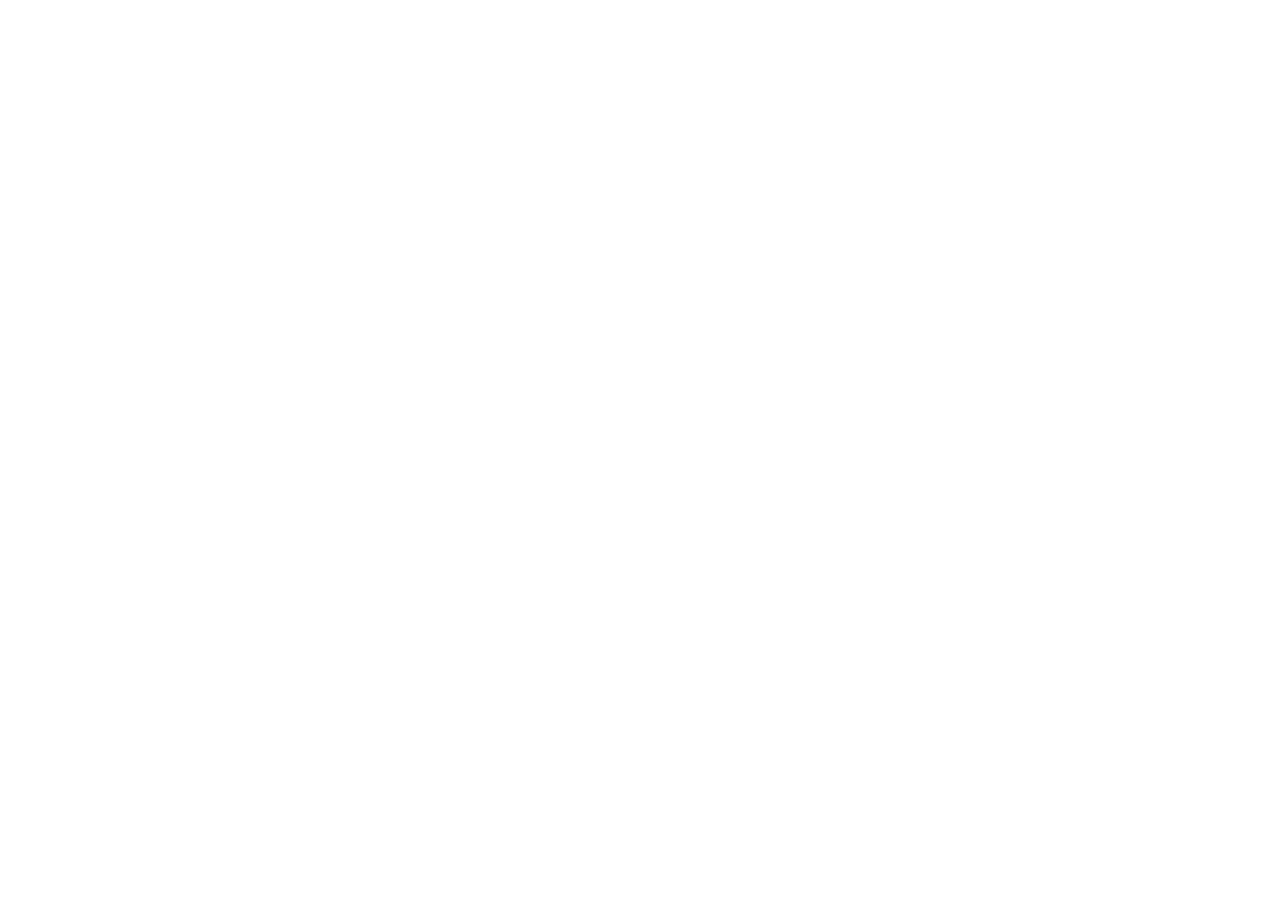
==== index.html @ 8cbe41d2 "Project init" ====
<!doctype html>
<html lang="en" ng-app="saabApp">
<head>
    <meta charset="utf-8">
    <title>Saab Cabrio Warszawa</title>
    <link rel="stylesheet" href="components/bootstrap/dist/css/bootstrap.css">
    <link rel="stylesheet" href="css/default.css">
    <script src="components/jquery/dist/jquery-1.12.3.js"></script>
    <script src="components/angular/angular.js"></script>
    <script src="components/angular-route/angular-route.js"></script>
    <script src="components/angular-sanitize/angular-sanitize.js"></script>
    <script src="js/app.js"></script>
    <script src="js/controllers.js"></script>
    <script src="js/filters.js"></script>
    <script src="js/services.js"></script>
</head>
<body>
</body>
</html>
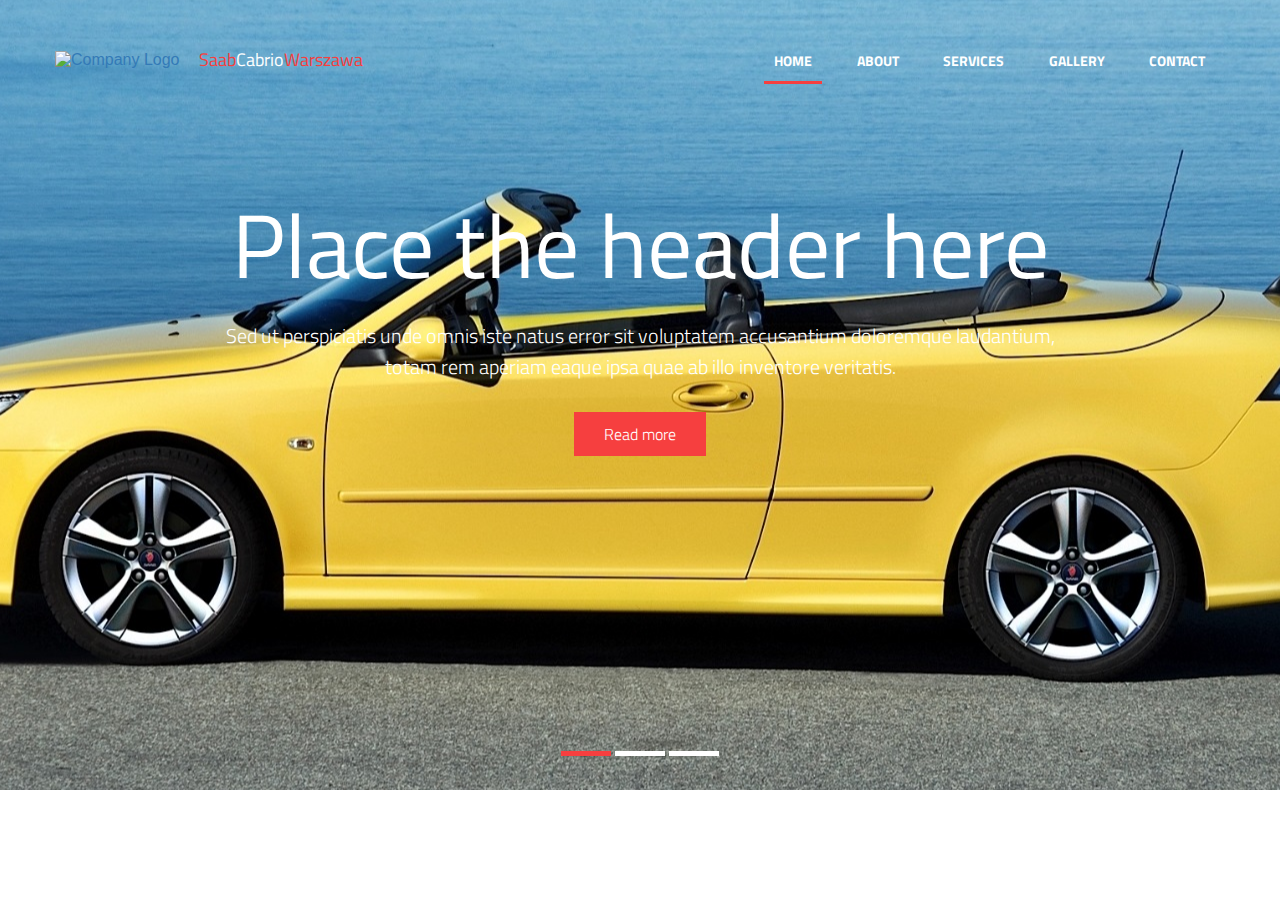
==== commit 7da5703a: "Home page" ====
--- a/index.html
+++ b/index.html
@@ -3,17 +3,45 @@
 <head>
     <meta charset="utf-8">
     <title>Saab Cabrio Warszawa</title>
+    <link href="fonts/font-awesome/font-awesome.min.css" rel="stylesheet" type="text/css">
+    <link href="http://fonts.googleapis.com/css?family=Titillium+Web:300,400,700|" rel="stylesheet" type="text/css">
     <link rel="stylesheet" href="components/bootstrap/dist/css/bootstrap.css">
+    <link rel="stylesheet" href="css/template.css">
     <link rel="stylesheet" href="css/default.css">
     <script src="components/jquery/dist/jquery-1.12.3.js"></script>
     <script src="components/angular/angular.js"></script>
     <script src="components/angular-route/angular-route.js"></script>
     <script src="components/angular-sanitize/angular-sanitize.js"></script>
+    <script src="components/plugins.js"></script>
     <script src="js/app.js"></script>
     <script src="js/controllers.js"></script>
     <script src="js/filters.js"></script>
     <script src="js/services.js"></script>
 </head>
-<body>
+<body class="header-collapse" ng-app="saabApp">
+<div id="site-content">
+    <header class="site-header">
+        <div class="container">
+            <a id="branding" href="index.html">
+                <img src="images/logo.png" alt="Company Logo" class="logo">
+                <h1 class="site-title">Saab<span>Cabrio</span>Warszawa</h1>
+            </a>
+            <nav class="main-navigation">
+                <button type="button" class="menu-toggle"><i class="fa fa-bars"></i></button>
+                <ul class="menu">
+                    <li class="menu-item current-menu-item"><a href="index.html">Home</a></li>
+                    <li class="menu-item"><a href="about.html">About</a></li>
+                    <li class="menu-item"><a href="services.html">Services</a></li>
+                    <li class="menu-item"><a href="gallery.html">Gallery</a></li>
+                    <li class="menu-item"><a href="contact.html">Contact</a></li>
+                </ul>
+            </nav>
+            <nav class="mobile-navigation"></nav>
+        </div>
+    </header>
+    <main ng-view class="main-content">
+
+    </main>
+</div>
 </body>
 </html>--- a/css/template.css
+++ b/css/template.css
@@ -0,0 +1,1997 @@
+/*!
+ * Project_Name: Themezy Car Workshop
+ * Author: Themezy
+ * Email: info@themezy.com
+ * URL: http://themezy.com
+ */
+article,
+aside,
+details,
+figcaption,
+figure,
+footer,
+header,
+hgroup,
+nav,
+section,
+summary {
+  display: block; }
+
+audio,
+canvas,
+video {
+  display: inline-block; }
+
+audio:not([controls]) {
+  display: none;
+  height: 0; }
+
+[hidden], template {
+  display: none; }
+
+html {
+  background: #fff;
+  color: #000;
+  -webkit-text-size-adjust: 100%;
+  -ms-text-size-adjust: 100%; }
+
+html,
+button,
+input,
+select,
+textarea {
+  font-family: sans-serif; }
+
+body {
+  margin: 0; }
+
+a {
+  background: transparent; }
+  a:focus {
+    outline: thin dotted; }
+  a:hover, a:active {
+    outline: 0;
+    text-decoration: none; }
+
+h1 {
+  font-size: 2em;
+  margin: 0.67em 0; }
+
+h2 {
+  font-size: 1.5em;
+  margin: 0.83em 0; }
+
+h3 {
+  font-size: 1.17em;
+  margin: 1em 0; }
+
+h4 {
+  font-size: 1em;
+  margin: 1.33em 0; }
+
+h5 {
+  font-size: 0.83em;
+  margin: 1.67em 0; }
+
+h6 {
+  font-size: 0.75em;
+  margin: 2.33em 0; }
+
+abbr[title] {
+  border-bottom: 1px dotted; }
+
+b,
+strong {
+  font-weight: bold; }
+
+dfn {
+  font-style: italic; }
+
+mark {
+  background: #ff0;
+  color: #000; }
+
+code,
+kbd,
+pre,
+samp {
+  font-family: monospace, serif;
+  font-size: 1em; }
+
+pre {
+  white-space: pre;
+  white-space: pre-wrap;
+  word-wrap: break-word; }
+
+q {
+  quotes: "\201C" "\201D" "\2018" "\2019"; }
+
+q:before,
+q:after {
+  content: '';
+  content: none; }
+
+small {
+  font-size: 80%; }
+
+sub,
+sup {
+  font-size: 75%;
+  line-height: 0;
+  position: relative;
+  vertical-align: baseline; }
+
+sup {
+  top: -0.5em; }
+
+sub {
+  bottom: -0.25em; }
+
+img {
+  border: 0; }
+
+svg:not(:root) {
+  overflow: hidden; }
+
+figure {
+  margin: 0; }
+
+fieldset {
+  border: 1px solid #c0c0c0;
+  margin: 0 2px;
+  padding: 0.35em 0.625em 0.75em; }
+
+legend {
+  border: 0;
+  padding: 0;
+  white-space: normal; }
+
+button,
+input,
+select,
+textarea {
+  font-family: inherit;
+  font-size: 100%;
+  margin: 0;
+  vertical-align: baseline; }
+
+button,
+input {
+  line-height: normal; }
+
+button,
+select {
+  text-transform: none; }
+
+button,
+html input[type="button"],
+input[type="reset"],
+input[type="submit"] {
+  -webkit-appearance: button;
+  cursor: pointer; }
+
+button[disabled],
+input[disabled] {
+  cursor: default; }
+
+input[type="checkbox"],
+input[type="radio"] {
+  box-sizing: border-box;
+  padding: 0; }
+
+input[type="search"] {
+  -webkit-appearance: textfield;
+  -moz-box-sizing: content-box;
+  -webkit-box-sizing: content-box;
+  box-sizing: content-box; }
+
+input[type="search"]::-webkit-search-cancel-button,
+input[type="search"]::-webkit-search-decoration {
+  -webkit-appearance: none; }
+
+button::-moz-focus-inner, input::-moz-focus-inner {
+  border: 0;
+  padding: 0; }
+
+textarea {
+  overflow: auto;
+  vertical-align: top; }
+
+table {
+  border-collapse: collapse;
+  border-spacing: 0; }
+
+*, *:before, *:after {
+  box-sizing: border-box; }
+
+/*
+ * Global Styles
+ */
+body {
+  font-family: Arial, sans-serif;
+  font-size: 16px;
+  font-weight: 300;
+  line-height: normal;
+  color: #929292; }
+  @media screen and (max-width: 990px) {
+    body {
+      font-size: 90%; } }
+  @media screen and (max-width: 768px) {
+    body {
+      font-size: 80%; } }
+
+h1, h2, h3, h4, h5, h6 {
+  font-family: "Titillium Web", "Open Sans", sans-serif;
+  color: #383737;
+  margin-top: 0; }
+
+a {
+  text-decoration: none; }
+
+address {
+  font-style: normal; }
+
+p {
+  margin-top: 0; }
+
+.text-center {
+  text-align: center; }
+
+form input:not([type="submit"]), form select, form textarea {
+  border: 2px solid #e1e1e1;
+  padding: 10px 10px 10px 40px;
+  background-position: -5px 12px;
+  background-repeat: no-repeat;
+  display: block;
+  font-family: "Titillium Web", "Open Sans", sans-serif;
+  margin-bottom: 10px;
+  width: 100%;
+  outline: none;
+  transition: .3s ease; }
+  form input:not([type="submit"]):hover, form input:not([type="submit"]):focus, form select:hover, form select:focus, form textarea:hover, form textarea:focus {
+    border-color: #f63f3f; }
+form input[type="submit"] {
+  padding: 10px 20px;
+  background: #f63f3f;
+  color: white;
+  font-family: "Titillium Web", "Open Sans", sans-serif;
+  border: none;
+  outline: none; }
+  form input[type="submit"]:hover, form input[type="submit"]:active, form input[type="submit"]:focus {
+    background-color: #f87070; }
+
+/*
+ * Reusable Components Style
+ */
+/* button */
+.button {
+  display: inline-block;
+  padding: 10px 30px;
+  background-color: #f63f3f;
+  color: white;
+  font-family: "Titillium Web", "Open Sans", sans-serif;
+  transition: .3s ease; }
+  .button.invert {
+    background-color: white;
+    color: #f63f3f;
+    font-weight: 700; }
+    .button.invert:hover {
+      background-color: rgba(255, 255, 255, 0.8); }
+  .button:hover {
+    background-color: #f86666; }
+
+/* fullwidth-block */
+.fullwidth-block {
+  padding: 30px 0 50px;
+  overflow: hidden; }
+
+/* section title */
+.section-title {
+  font-size: 60px;
+  font-size: 3.75em;
+  padding-bottom: 45px;
+  position: relative;
+  text-align: center;
+  font-weight: 400;
+  margin: 30px 0 50px;
+  color: #383737; }
+  .dark-bg .section-title {
+    color: white; }
+  .section-title:after {
+    content: " ";
+    width: 50px;
+    height: 5px;
+    background-color: rgba(255, 255, 255, 0.5);
+    position: absolute;
+    left: 0;
+    right: 0;
+    bottom: 0;
+    margin: auto; }
+
+/* section description */
+.section-desc {
+  text-align: center;
+  margin-top: 0;
+  margin-bottom: 50px; }
+
+/* Counter */
+.counter {
+  margin-bottom: 30px;
+  border-right: 1px solid #dadada;
+  text-align: center; }
+  @media screen and (max-width: 640px) {
+    .counter {
+      border-right: none; } }
+  .counter.last {
+    border-right: none; }
+  .counter .counter-icon {
+    margin-bottom: 20px; }
+  .counter .counter-num {
+    font-size: 72px;
+    font-size: 4.5em;
+    margin-bottom: 0;
+    color: #f63f3f;
+    line-height: 70px; }
+  .counter .counter-label {
+    font-size: 18px;
+    font-size: 1.125em;
+    font-family: "Titillium Web", "Open Sans", sans-serif; }
+
+/* Team */
+.team {
+  text-align: center;
+  margin-bottom: 30px; }
+  .team .team-image {
+    overflow: hidden;
+    border-radius: 50%;
+    margin-bottom: 20px;
+    width: 250px;
+    height: 250px;
+    display: inline-block; }
+    .team .team-image img {
+      display: block; }
+  .team .team-name {
+    font-size: 21px;
+    font-size: 1.3125em;
+    color: white;
+    text-transform: uppercase;
+    margin-bottom: 0; }
+  .team .team-desc {
+    font-size: 16px;
+    font-size: 1em; }
+  .team .team-social {
+    margin-top: 20px; }
+    .team .team-social a {
+      width: 35px;
+      height: 35px;
+      border-radius: 50%;
+      display: inline-block;
+      background-color: #f63f3f;
+      color: white;
+      text-align: center;
+      line-height: 2.3;
+      transition: .3s ease; }
+      .team .team-social a:hover {
+        background-color: #f87070; }
+  .team.image-left {
+    padding-left: 370px;
+    position: relative;
+    min-height: 250px;
+    text-align: left;
+    margin: 50px 0 100px;
+    box-sizing: padding-box; }
+    @media screen and (max-width: 990px) {
+      .team.image-left {
+        padding-left: 300px; } }
+    @media screen and (max-width: 640px) {
+      .team.image-left {
+        padding-left: 0;
+        text-align: center; } }
+    .team.image-left .team-image {
+      width: 260px;
+      height: 260px;
+      border: 10px solid #dedede;
+      position: absolute;
+      left: 0;
+      top: 0; }
+      @media screen and (max-width: 640px) {
+        .team.image-left .team-image {
+          position: relative;
+          margin: 0 auto 30px; } }
+      .team.image-left .team-image img {
+        width: 100%;
+        max-width: 100%; }
+    .team.image-left .team-name {
+      text-transform: uppercase;
+      color: #f63f3f;
+      font-size: 24px;
+      font-size: 1.5em; }
+    .team.image-left .team-desc {
+      display: block;
+      margin-bottom: 20px; }
+    .team.image-left .team-social a {
+      width: 45px;
+      height: 45px;
+      line-height: 2.4;
+      font-size: 20px;
+      font-size: 1.25em; }
+
+/* feature */
+.feature-grid {
+  *zoom: 1; }
+  .feature-grid:after {
+    content: " ";
+    clear: both;
+    display: block;
+    overflow: hidden;
+    height: 0; }
+
+.feature {
+  margin-bottom: 30px;
+  padding-left: 100px;
+  position: relative; }
+  .feature .feature-icon {
+    position: absolute;
+    top: 0;
+    left: 0;
+    width: 70px;
+    height: 70px;
+    border-radius: 50%;
+    background-color: #f63f3f;
+    text-align: center;
+    line-height: 5.8; }
+    .feature .feature-icon img {
+      display: inline-block; }
+  .feature .feature-title {
+    font-size: 18px;
+    font-size: 1.125em;
+    color: #f63f3f; }
+  .feature-grid .feature {
+    background: #1b1b1b;
+    margin-bottom: 0;
+    padding: 50px 30px !important;
+    text-align: center; }
+    .feature-grid .feature:nth-child(even) {
+      background-color: #242424; }
+    .feature-grid .feature .feature-image {
+      margin-bottom: 20px; }
+    .feature-grid .feature .feature-title {
+      font-size: 36px;
+      font-size: 2.25em;
+      margin-bottom: 10px;
+      color: white;
+      text-transform: uppercase;
+      white-space: nowrap;
+      display: inline-block;
+      width: 100%;
+      overflow: hidden;
+      text-overflow: ellipsis; }
+    .feature-grid .feature p {
+      margin-bottom: 0; }
+
+/* news */
+.news {
+  list-style: none;
+  padding-left: 0;
+  margin: 0 0 50px; }
+  .news li {
+    position: relative;
+    padding-left: 100px;
+    min-height: 100px;
+    margin-bottom: 10px; }
+    .news li .entry-date {
+      position: absolute;
+      display: block;
+      left: 0;
+      top: 0;
+      width: 100px;
+      height: 100%;
+      background-color: white;
+      text-align: center;
+      padding-top: 10px; }
+      .news li .entry-date .date {
+        color: #f63f3f;
+        font-size: 48px;
+        font-size: 3em;
+        font-weight: 700;
+        display: block; }
+      .news li .entry-date .month {
+        font-family: "Titillium Web", "Open Sans", sans-serif;
+        text-transform: uppercase;
+        font-weight: 700; }
+    .news li .entry-summary {
+      padding: 20px 30px;
+      color: white;
+      background-color: #d13939;
+      min-height: 100px;
+      font-size: 18px;
+      font-size: 1.125em;
+      line-height: 1.5; }
+
+/* Gallery item */
+.gallery-item {
+  margin-bottom: 30px; }
+  .gallery-item .featured-image {
+    position: relative;
+    margin-bottom: 0; }
+    .gallery-item .featured-image img {
+      display: block;
+      width: 100%;
+      max-width: 100%; }
+    .gallery-item .featured-image figcaption {
+      position: absolute;
+      width: 100%;
+      bottom: 0;
+      padding: 10px 20px;
+      color: white;
+      font-family: "Titillium Web", "Open Sans", sans-serif;
+      background-color: #1b1b1b;
+      border-bottom: 3px solid #f63f3f; }
+
+/* Filterable nav */
+.filterable-nav {
+  display: inline-block;
+  margin: 0 auto;
+  padding: 0 80px;
+  border: 2px solid #dfdfdf;
+  margin-bottom: 50px; }
+  .filterable-nav .mobile-filter {
+    display: none; }
+  .filterable-nav a {
+    padding: 20px 10px;
+    display: inline-block;
+    margin-bottom: -2px;
+    color: #dfdfdf;
+    text-transform: uppercase;
+    font-family: "Titillium Web", "Open Sans", sans-serif;
+    border-bottom: 1px solid transparent;
+    transition: .3s ease; }
+    .filterable-nav a.current, .filterable-nav a:hover {
+      border-bottom: 2px solid #f63f3f;
+      color: #f63f3f; }
+
+/* Filterable items */
+.filterable-items .filterable-item {
+  transition-property: transform, opacity;
+  transition-duration: .3s; }
+
+.filterable-items {
+  margin: 0 -15px; }
+
+.filterable-item {
+  padding: 0 15px;
+  width: 33.3333%;
+  float: left; }
+  @media screen and (max-width: 768px) {
+    .filterable-item {
+      width: 50%; } }
+  @media screen and (max-width: 480px) {
+    .filterable-item {
+      width: 100%; } }
+
+/**** disabling Isotope CSS3 transitions ****/
+/* line 435, ../sass/template/_components.scss */
+.filterable-items.no-transition,
+.filterable-items.no-transition .filterable-item,
+.filterable-items .filterable-item.no-transition {
+  -webkit-transition-duration: 0s;
+  -moz-transition-duration: 0s;
+  -ms-transition-duration: 0s;
+  -o-transition-duration: 0s;
+  transition-duration: 0s; }
+
+.contact-form {
+  margin-bottom: 50px; }
+  .contact-form #name {
+    background-image: url("images/icon-contact-name.png"); }
+    @media all and (-webkit-min-device-pixel-ratio: 1.5), all and (-o-min-device-pixel-ratio: 3 / 2), all and (min--moz-device-pixel-ratio: 1.5), all and (min-device-pixel-ratio: 1.5) {
+      .contact-form #name {
+        background-image: url("images/icon-contact-name@2x.png");
+        background-size: 38px 19px; } }
+  .contact-form #email {
+    background-image: url("images/icon-contact-email.png"); }
+    @media all and (-webkit-min-device-pixel-ratio: 1.5), all and (-o-min-device-pixel-ratio: 3 / 2), all and (min--moz-device-pixel-ratio: 1.5), all and (min-device-pixel-ratio: 1.5) {
+      .contact-form #email {
+        background-image: url("images/icon-contact-email@2x.png");
+        background-size: 36px 19px; } }
+  .contact-form #website {
+    background-image: url("images/icon-contact-globe.png"); }
+    @media all and (-webkit-min-device-pixel-ratio: 1.5), all and (-o-min-device-pixel-ratio: 3 / 2), all and (min--moz-device-pixel-ratio: 1.5), all and (min-device-pixel-ratio: 1.5) {
+      .contact-form #website {
+        background-image: url("images/icon-contact-globe@2x.png");
+        background-size: 36px 19px; } }
+  .contact-form #message {
+    background-image: url("images/icon-contact-pencil.png");
+    min-height: 200px; }
+    @media all and (-webkit-min-device-pixel-ratio: 1.5), all and (-o-min-device-pixel-ratio: 3 / 2), all and (min--moz-device-pixel-ratio: 1.5), all and (min-device-pixel-ratio: 1.5) {
+      .contact-form #message {
+        background-image: url("images/icon-contact-pencil@2x.png");
+        background-size: 36px 19px; } }
+
+.map {
+  min-height: 350px; }
+
+address {
+  background: #1b1b1b;
+  color: white;
+  font-family: "Titillium Web", "Open Sans", sans-serif;
+  border-bottom: 3px solid #f63f3f;
+  padding: 10px 20px;
+  font-size: 14px;
+  font-size: 0.875em; }
+  address a {
+    color: white;
+    margin-left: 20px; }
+
+/* IMAGE LIGHTBOX SELECTOR */
+#imagelightbox {
+  cursor: pointer;
+  position: fixed;
+  z-index: 10000;
+  -ms-touch-action: none;
+  touch-action: none;
+  -webkit-box-shadow: 0 0 3.125em rgba(0, 0, 0, 0.75);
+  /* 50 */
+  box-shadow: 0 0 3.125em rgba(0, 0, 0, 0.75);
+  /* 50 */ }
+
+/* ACTIVITY INDICATION */
+#imagelightbox-loading,
+#imagelightbox-loading div {
+  border-radius: 50%; }
+
+#imagelightbox-loading {
+  width: 2.5em;
+  /* 40 */
+  height: 2.5em;
+  /* 40 */
+  background-color: #444;
+  background-color: rgba(0, 0, 0, 0.5);
+  position: fixed;
+  z-index: 10003;
+  top: 50%;
+  left: 50%;
+  padding: 0.625em;
+  /* 10 */
+  margin: -1.25em 0 0 -1.25em;
+  /* 20 */
+  -webkit-box-shadow: 0 0 2.5em rgba(0, 0, 0, 0.75);
+  /* 40 */
+  box-shadow: 0 0 2.5em rgba(0, 0, 0, 0.75);
+  /* 40 */ }
+
+#imagelightbox-loading div {
+  width: 1.25em;
+  /* 20 */
+  height: 1.25em;
+  /* 20 */
+  background-color: #fff;
+  -webkit-animation: imagelightbox-loading .5s ease infinite;
+  animation: imagelightbox-loading .5s ease infinite; }
+
+@-webkit-keyframes imagelightbox-loading {
+  from {
+    opacity: .5;
+    -webkit-transform: scale(0.75); }
+  50% {
+    opacity: 1;
+    -webkit-transform: scale(1); }
+  to {
+    opacity: .5;
+    -webkit-transform: scale(0.75); } }
+@keyframes imagelightbox-loading {
+  from {
+    opacity: .5;
+    transform: scale(0.75); }
+  50% {
+    opacity: 1;
+    transform: scale(1); }
+  to {
+    opacity: .5;
+    transform: scale(0.75); } }
+/* OVERLAY */
+#imagelightbox-overlay {
+  background-color: #fff;
+  background-color: rgba(255, 255, 255, 0.9);
+  position: fixed;
+  z-index: 9998;
+  top: 0;
+  right: 0;
+  bottom: 0;
+  left: 0; }
+
+/* "CLOSE" BUTTON */
+#imagelightbox-close {
+  width: 2.5em;
+  /* 40 */
+  height: 2.5em;
+  /* 40 */
+  text-align: left;
+  border: none;
+  background-color: #666;
+  border-radius: 50%;
+  position: fixed;
+  z-index: 10002;
+  top: 2.5em;
+  /* 40 */
+  right: 2.5em;
+  /* 40 */
+  -webkit-transition: color .3s ease;
+  transition: color .3s ease; }
+
+#imagelightbox-close:hover,
+#imagelightbox-close:focus {
+  background-color: #111; }
+
+#imagelightbox-close:before,
+#imagelightbox-close:after {
+  width: 2px;
+  background-color: #fff;
+  content: '';
+  position: absolute;
+  top: 20%;
+  bottom: 20%;
+  left: 50%;
+  margin-left: -1px; }
+
+#imagelightbox-close:before {
+  -webkit-transform: rotate(45deg);
+  -ms-transform: rotate(45deg);
+  transform: rotate(45deg); }
+
+#imagelightbox-close:after {
+  -webkit-transform: rotate(-45deg);
+  -ms-transform: rotate(-45deg);
+  transform: rotate(-45deg); }
+
+/* CAPTION */
+#imagelightbox-caption {
+  text-align: center;
+  color: #fff;
+  background-color: #666;
+  position: fixed;
+  z-index: 10001;
+  left: 0;
+  right: 0;
+  bottom: 0;
+  padding: 0.625em;
+  /* 10 */ }
+
+/* NAVIGATION */
+#imagelightbox-nav {
+  background-color: #444;
+  background-color: rgba(0, 0, 0, 0.5);
+  border-radius: 20px;
+  position: fixed;
+  z-index: 10001;
+  left: 50%;
+  bottom: 3.75em;
+  /* 60 */
+  padding: 0.313em;
+  /* 5 */
+  -webkit-transform: translateX(-50%);
+  -ms-transform: translateX(-50%);
+  transform: translateX(-50%); }
+
+#imagelightbox-nav button {
+  width: 1em;
+  /* 20 */
+  height: 1em;
+  /* 20 */
+  background-color: transparent;
+  border: 1px solid #fff;
+  border-radius: 50%;
+  display: inline-block;
+  margin: 0 0.313em;
+  /* 5 */ }
+
+#imagelightbox-nav button.active {
+  background-color: #fff; }
+
+/* ARROWS */
+.imagelightbox-arrow {
+  width: 3.75em;
+  /* 60 */
+  height: 7.5em;
+  /* 120 */
+  background-color: #444;
+  background-color: rgba(0, 0, 0, 0.5);
+  vertical-align: middle;
+  display: none;
+  position: fixed;
+  z-index: 10001;
+  top: 50%;
+  margin-top: -3.75em;
+  /* 60 */
+  border: none; }
+
+.imagelightbox-arrow:hover,
+.imagelightbox-arrow:focus {
+  background-color: #666;
+  background-color: rgba(0, 0, 0, 0.75); }
+
+.imagelightbox-arrow:active {
+  background-color: #111; }
+
+.imagelightbox-arrow-left {
+  left: 2.5em;
+  /* 40 */ }
+
+.imagelightbox-arrow-right {
+  right: 2.5em;
+  /* 40 */ }
+
+.imagelightbox-arrow:before {
+  width: 0;
+  height: 0;
+  border: 1em solid transparent;
+  content: '';
+  display: inline-block;
+  margin-bottom: -0.125em;
+  /* 2 */ }
+
+.imagelightbox-arrow-left:before {
+  border-left: none;
+  border-right-color: #fff;
+  margin-left: -0.313em;
+  /* 5 */ }
+
+.imagelightbox-arrow-right:before {
+  border-right: none;
+  border-left-color: #fff;
+  margin-right: -0.313em;
+  /* 5 */ }
+
+#imagelightbox-loading,
+#imagelightbox-overlay,
+#imagelightbox-close,
+#imagelightbox-caption,
+#imagelightbox-nav,
+.imagelightbox-arrow {
+  -webkit-animation: fade-in .25s linear;
+  animation: fade-in .25s linear; }
+
+@-webkit-keyframes fade-in {
+  from {
+    opacity: 0; }
+  to {
+    opacity: 1; } }
+@keyframes fade-in {
+  from {
+    opacity: 0; }
+  to {
+    opacity: 1; } }
+@media only screen and (max-width: 41.25em) {
+  #container {
+    width: 100%; }
+
+  #imagelightbox-close {
+    top: 1.25em;
+    /* 20 */
+    right: 1.25em;
+    /* 20 */ }
+
+  #imagelightbox-nav {
+    bottom: 1.25em;
+    /* 20 */ }
+
+  .imagelightbox-arrow {
+    width: 2.5em;
+    /* 40 */
+    height: 3.75em;
+    /* 60 */
+    margin-top: -2.75em;
+    /* 30 */ }
+
+  .imagelightbox-arrow-left {
+    left: 1.25em;
+    /* 20 */ }
+
+  .imagelightbox-arrow-right {
+    right: 1.25em;
+    /* 20 */ } }
+@media only screen and (max-width: 20em) {
+  .imagelightbox-arrow-left {
+    left: 0; }
+
+  .imagelightbox-arrow-right {
+    right: 0; } }
+.container {
+  margin-right: auto;
+  margin-left: auto;
+  padding-left: 15px;
+  padding-right: 15px;
+  *zoom: 1; }
+  .container:after {
+    content: " ";
+    clear: both;
+    display: block;
+    overflow: hidden;
+    height: 0; }
+  @media (min-width: 768px) {
+    .container {
+      width: 750px; } }
+  @media (min-width: 992px) {
+    .container {
+      width: 970px; } }
+  @media (min-width: 1200px) {
+    .container {
+      width: 1170px; } }
+
+.container-fluid {
+  margin-right: auto;
+  margin-left: auto;
+  padding-left: 15px;
+  padding-right: 15px;
+  *zoom: 1; }
+  .container-fluid:after {
+    content: " ";
+    clear: both;
+    display: block;
+    overflow: hidden;
+    height: 0; }
+
+.row {
+  margin-left: -15px;
+  margin-right: -15px;
+  *zoom: 1; }
+  .row:after {
+    content: " ";
+    clear: both;
+    display: block;
+    overflow: hidden;
+    height: 0; }
+
+.col-xs-1, .col-sm-1, .col-md-1, .col-lg-1, .col-xs-2, .col-sm-2, .col-md-2, .col-lg-2, .col-xs-3, .col-sm-3, .col-md-3, .counter, .col-lg-3, .col-xs-4, .col-sm-4, .col-md-4, .feature-grid .feature, .col-lg-4, .col-xs-5, .col-sm-5, .col-md-5, .col-lg-5, .col-xs-6, .counter, .col-sm-6, .feature-grid .feature, .col-md-6, .col-lg-6, .col-xs-7, .col-sm-7, .col-md-7, .col-lg-7, .col-xs-8, .col-sm-8, .col-md-8, .col-lg-8, .col-xs-9, .col-sm-9, .col-md-9, .col-lg-9, .col-xs-10, .col-sm-10, .col-md-10, .col-lg-10, .col-xs-11, .col-sm-11, .col-md-11, .col-lg-11, .col-xs-12, .col-sm-12, .col-md-12, .col-lg-12 {
+  position: relative;
+  min-height: 1px;
+  padding-left: 15px;
+  padding-right: 15px; }
+
+.col-xs-1, .col-xs-2, .col-xs-3, .col-xs-4, .col-xs-5, .col-xs-6, .counter, .col-xs-7, .col-xs-8, .col-xs-9, .col-xs-10, .col-xs-11, .col-xs-12 {
+  float: left; }
+
+.col-xs-1 {
+  width: 8.33333%; }
+
+.col-xs-2 {
+  width: 16.66667%; }
+
+.col-xs-3 {
+  width: 25%; }
+
+.col-xs-4 {
+  width: 33.33333%; }
+
+.col-xs-5 {
+  width: 41.66667%; }
+
+.col-xs-6, .counter {
+  width: 50%; }
+
+.col-xs-7 {
+  width: 58.33333%; }
+
+.col-xs-8 {
+  width: 66.66667%; }
+
+.col-xs-9 {
+  width: 75%; }
+
+.col-xs-10 {
+  width: 83.33333%; }
+
+.col-xs-11 {
+  width: 91.66667%; }
+
+.col-xs-12 {
+  width: 100%; }
+
+.col-xs-pull-0 {
+  right: auto; }
+
+.col-xs-pull-1 {
+  right: 8.33333%; }
+
+.col-xs-pull-2 {
+  right: 16.66667%; }
+
+.col-xs-pull-3 {
+  right: 25%; }
+
+.col-xs-pull-4 {
+  right: 33.33333%; }
+
+.col-xs-pull-5 {
+  right: 41.66667%; }
+
+.col-xs-pull-6 {
+  right: 50%; }
+
+.col-xs-pull-7 {
+  right: 58.33333%; }
+
+.col-xs-pull-8 {
+  right: 66.66667%; }
+
+.col-xs-pull-9 {
+  right: 75%; }
+
+.col-xs-pull-10 {
+  right: 83.33333%; }
+
+.col-xs-pull-11 {
+  right: 91.66667%; }
+
+.col-xs-pull-12 {
+  right: 100%; }
+
+.col-xs-push-0 {
+  left: auto; }
+
+.col-xs-push-1 {
+  left: 8.33333%; }
+
+.col-xs-push-2 {
+  left: 16.66667%; }
+
+.col-xs-push-3 {
+  left: 25%; }
+
+.col-xs-push-4 {
+  left: 33.33333%; }
+
+.col-xs-push-5 {
+  left: 41.66667%; }
+
+.col-xs-push-6 {
+  left: 50%; }
+
+.col-xs-push-7 {
+  left: 58.33333%; }
+
+.col-xs-push-8 {
+  left: 66.66667%; }
+
+.col-xs-push-9 {
+  left: 75%; }
+
+.col-xs-push-10 {
+  left: 83.33333%; }
+
+.col-xs-push-11 {
+  left: 91.66667%; }
+
+.col-xs-push-12 {
+  left: 100%; }
+
+.col-xs-offset-0 {
+  margin-left: 0%; }
+
+.col-xs-offset-1 {
+  margin-left: 8.33333%; }
+
+.col-xs-offset-2 {
+  margin-left: 16.66667%; }
+
+.col-xs-offset-3 {
+  margin-left: 25%; }
+
+.col-xs-offset-4 {
+  margin-left: 33.33333%; }
+
+.col-xs-offset-5 {
+  margin-left: 41.66667%; }
+
+.col-xs-offset-6 {
+  margin-left: 50%; }
+
+.col-xs-offset-7 {
+  margin-left: 58.33333%; }
+
+.col-xs-offset-8 {
+  margin-left: 66.66667%; }
+
+.col-xs-offset-9 {
+  margin-left: 75%; }
+
+.col-xs-offset-10 {
+  margin-left: 83.33333%; }
+
+.col-xs-offset-11 {
+  margin-left: 91.66667%; }
+
+.col-xs-offset-12 {
+  margin-left: 100%; }
+
+@media (min-width: 768px) {
+  .col-sm-1, .col-sm-2, .col-sm-3, .col-sm-4, .col-sm-5, .col-sm-6, .feature-grid .feature, .col-sm-7, .col-sm-8, .col-sm-9, .col-sm-10, .col-sm-11, .col-sm-12 {
+    float: left; }
+
+  .col-sm-1 {
+    width: 8.33333%; }
+
+  .col-sm-2 {
+    width: 16.66667%; }
+
+  .col-sm-3 {
+    width: 25%; }
+
+  .col-sm-4 {
+    width: 33.33333%; }
+
+  .col-sm-5 {
+    width: 41.66667%; }
+
+  .col-sm-6, .feature-grid .feature {
+    width: 50%; }
+
+  .col-sm-7 {
+    width: 58.33333%; }
+
+  .col-sm-8 {
+    width: 66.66667%; }
+
+  .col-sm-9 {
+    width: 75%; }
+
+  .col-sm-10 {
+    width: 83.33333%; }
+
+  .col-sm-11 {
+    width: 91.66667%; }
+
+  .col-sm-12 {
+    width: 100%; }
+
+  .col-sm-pull-0 {
+    right: auto; }
+
+  .col-sm-pull-1 {
+    right: 8.33333%; }
+
+  .col-sm-pull-2 {
+    right: 16.66667%; }
+
+  .col-sm-pull-3 {
+    right: 25%; }
+
+  .col-sm-pull-4 {
+    right: 33.33333%; }
+
+  .col-sm-pull-5 {
+    right: 41.66667%; }
+
+  .col-sm-pull-6 {
+    right: 50%; }
+
+  .col-sm-pull-7 {
+    right: 58.33333%; }
+
+  .col-sm-pull-8 {
+    right: 66.66667%; }
+
+  .col-sm-pull-9 {
+    right: 75%; }
+
+  .col-sm-pull-10 {
+    right: 83.33333%; }
+
+  .col-sm-pull-11 {
+    right: 91.66667%; }
+
+  .col-sm-pull-12 {
+    right: 100%; }
+
+  .col-sm-push-0 {
+    left: auto; }
+
+  .col-sm-push-1 {
+    left: 8.33333%; }
+
+  .col-sm-push-2 {
+    left: 16.66667%; }
+
+  .col-sm-push-3 {
+    left: 25%; }
+
+  .col-sm-push-4 {
+    left: 33.33333%; }
+
+  .col-sm-push-5 {
+    left: 41.66667%; }
+
+  .col-sm-push-6 {
+    left: 50%; }
+
+  .col-sm-push-7 {
+    left: 58.33333%; }
+
+  .col-sm-push-8 {
+    left: 66.66667%; }
+
+  .col-sm-push-9 {
+    left: 75%; }
+
+  .col-sm-push-10 {
+    left: 83.33333%; }
+
+  .col-sm-push-11 {
+    left: 91.66667%; }
+
+  .col-sm-push-12 {
+    left: 100%; }
+
+  .col-sm-offset-0 {
+    margin-left: 0%; }
+
+  .col-sm-offset-1 {
+    margin-left: 8.33333%; }
+
+  .col-sm-offset-2 {
+    margin-left: 16.66667%; }
+
+  .col-sm-offset-3 {
+    margin-left: 25%; }
+
+  .col-sm-offset-4 {
+    margin-left: 33.33333%; }
+
+  .col-sm-offset-5 {
+    margin-left: 41.66667%; }
+
+  .col-sm-offset-6 {
+    margin-left: 50%; }
+
+  .col-sm-offset-7 {
+    margin-left: 58.33333%; }
+
+  .col-sm-offset-8 {
+    margin-left: 66.66667%; }
+
+  .col-sm-offset-9 {
+    margin-left: 75%; }
+
+  .col-sm-offset-10 {
+    margin-left: 83.33333%; }
+
+  .col-sm-offset-11 {
+    margin-left: 91.66667%; }
+
+  .col-sm-offset-12 {
+    margin-left: 100%; } }
+@media (min-width: 992px) {
+  .col-md-1, .col-md-2, .col-md-3, .counter, .col-md-4, .feature-grid .feature, .col-md-5, .col-md-6, .col-md-7, .col-md-8, .col-md-9, .col-md-10, .col-md-11, .col-md-12 {
+    float: left; }
+
+  .col-md-1 {
+    width: 8.33333%; }
+
+  .col-md-2 {
+    width: 16.66667%; }
+
+  .col-md-3, .counter {
+    width: 25%; }
+
+  .col-md-4, .feature-grid .feature {
+    width: 33.33333%; }
+
+  .col-md-5 {
+    width: 41.66667%; }
+
+  .col-md-6 {
+    width: 50%; }
+
+  .col-md-7 {
+    width: 58.33333%; }
+
+  .col-md-8 {
+    width: 66.66667%; }
+
+  .col-md-9 {
+    width: 75%; }
+
+  .col-md-10 {
+    width: 83.33333%; }
+
+  .col-md-11 {
+    width: 91.66667%; }
+
+  .col-md-12 {
+    width: 100%; }
+
+  .col-md-pull-0 {
+    right: auto; }
+
+  .col-md-pull-1 {
+    right: 8.33333%; }
+
+  .col-md-pull-2 {
+    right: 16.66667%; }
+
+  .col-md-pull-3 {
+    right: 25%; }
+
+  .col-md-pull-4 {
+    right: 33.33333%; }
+
+  .col-md-pull-5 {
+    right: 41.66667%; }
+
+  .col-md-pull-6 {
+    right: 50%; }
+
+  .col-md-pull-7 {
+    right: 58.33333%; }
+
+  .col-md-pull-8 {
+    right: 66.66667%; }
+
+  .col-md-pull-9 {
+    right: 75%; }
+
+  .col-md-pull-10 {
+    right: 83.33333%; }
+
+  .col-md-pull-11 {
+    right: 91.66667%; }
+
+  .col-md-pull-12 {
+    right: 100%; }
+
+  .col-md-push-0 {
+    left: auto; }
+
+  .col-md-push-1 {
+    left: 8.33333%; }
+
+  .col-md-push-2 {
+    left: 16.66667%; }
+
+  .col-md-push-3 {
+    left: 25%; }
+
+  .col-md-push-4 {
+    left: 33.33333%; }
+
+  .col-md-push-5 {
+    left: 41.66667%; }
+
+  .col-md-push-6 {
+    left: 50%; }
+
+  .col-md-push-7 {
+    left: 58.33333%; }
+
+  .col-md-push-8 {
+    left: 66.66667%; }
+
+  .col-md-push-9 {
+    left: 75%; }
+
+  .col-md-push-10 {
+    left: 83.33333%; }
+
+  .col-md-push-11 {
+    left: 91.66667%; }
+
+  .col-md-push-12 {
+    left: 100%; }
+
+  .col-md-offset-0 {
+    margin-left: 0%; }
+
+  .col-md-offset-1 {
+    margin-left: 8.33333%; }
+
+  .col-md-offset-2 {
+    margin-left: 16.66667%; }
+
+  .col-md-offset-3 {
+    margin-left: 25%; }
+
+  .col-md-offset-4 {
+    margin-left: 33.33333%; }
+
+  .col-md-offset-5 {
+    margin-left: 41.66667%; }
+
+  .col-md-offset-6 {
+    margin-left: 50%; }
+
+  .col-md-offset-7 {
+    margin-left: 58.33333%; }
+
+  .col-md-offset-8 {
+    margin-left: 66.66667%; }
+
+  .col-md-offset-9 {
+    margin-left: 75%; }
+
+  .col-md-offset-10 {
+    margin-left: 83.33333%; }
+
+  .col-md-offset-11 {
+    margin-left: 91.66667%; }
+
+  .col-md-offset-12 {
+    margin-left: 100%; } }
+@media (min-width: 1200px) {
+  .col-lg-1, .col-lg-2, .col-lg-3, .col-lg-4, .col-lg-5, .col-lg-6, .col-lg-7, .col-lg-8, .col-lg-9, .col-lg-10, .col-lg-11, .col-lg-12 {
+    float: left; }
+
+  .col-lg-1 {
+    width: 8.33333%; }
+
+  .col-lg-2 {
+    width: 16.66667%; }
+
+  .col-lg-3 {
+    width: 25%; }
+
+  .col-lg-4 {
+    width: 33.33333%; }
+
+  .col-lg-5 {
+    width: 41.66667%; }
+
+  .col-lg-6 {
+    width: 50%; }
+
+  .col-lg-7 {
+    width: 58.33333%; }
+
+  .col-lg-8 {
+    width: 66.66667%; }
+
+  .col-lg-9 {
+    width: 75%; }
+
+  .col-lg-10 {
+    width: 83.33333%; }
+
+  .col-lg-11 {
+    width: 91.66667%; }
+
+  .col-lg-12 {
+    width: 100%; }
+
+  .col-lg-pull-0 {
+    right: auto; }
+
+  .col-lg-pull-1 {
+    right: 8.33333%; }
+
+  .col-lg-pull-2 {
+    right: 16.66667%; }
+
+  .col-lg-pull-3 {
+    right: 25%; }
+
+  .col-lg-pull-4 {
+    right: 33.33333%; }
+
+  .col-lg-pull-5 {
+    right: 41.66667%; }
+
+  .col-lg-pull-6 {
+    right: 50%; }
+
+  .col-lg-pull-7 {
+    right: 58.33333%; }
+
+  .col-lg-pull-8 {
+    right: 66.66667%; }
+
+  .col-lg-pull-9 {
+    right: 75%; }
+
+  .col-lg-pull-10 {
+    right: 83.33333%; }
+
+  .col-lg-pull-11 {
+    right: 91.66667%; }
+
+  .col-lg-pull-12 {
+    right: 100%; }
+
+  .col-lg-push-0 {
+    left: auto; }
+
+  .col-lg-push-1 {
+    left: 8.33333%; }
+
+  .col-lg-push-2 {
+    left: 16.66667%; }
+
+  .col-lg-push-3 {
+    left: 25%; }
+
+  .col-lg-push-4 {
+    left: 33.33333%; }
+
+  .col-lg-push-5 {
+    left: 41.66667%; }
+
+  .col-lg-push-6 {
+    left: 50%; }
+
+  .col-lg-push-7 {
+    left: 58.33333%; }
+
+  .col-lg-push-8 {
+    left: 66.66667%; }
+
+  .col-lg-push-9 {
+    left: 75%; }
+
+  .col-lg-push-10 {
+    left: 83.33333%; }
+
+  .col-lg-push-11 {
+    left: 91.66667%; }
+
+  .col-lg-push-12 {
+    left: 100%; }
+
+  .col-lg-offset-0 {
+    margin-left: 0%; }
+
+  .col-lg-offset-1 {
+    margin-left: 8.33333%; }
+
+  .col-lg-offset-2 {
+    margin-left: 16.66667%; }
+
+  .col-lg-offset-3 {
+    margin-left: 25%; }
+
+  .col-lg-offset-4 {
+    margin-left: 33.33333%; }
+
+  .col-lg-offset-5 {
+    margin-left: 41.66667%; }
+
+  .col-lg-offset-6 {
+    margin-left: 50%; }
+
+  .col-lg-offset-7 {
+    margin-left: 58.33333%; }
+
+  .col-lg-offset-8 {
+    margin-left: 66.66667%; }
+
+  .col-lg-offset-9 {
+    margin-left: 75%; }
+
+  .col-lg-offset-10 {
+    margin-left: 83.33333%; }
+
+  .col-lg-offset-11 {
+    margin-left: 91.66667%; }
+
+  .col-lg-offset-12 {
+    margin-left: 100%; } }
+@-ms-viewport {
+  width: device-width; }
+.visible-xs, .visible-sm, .visible-md, .visible-lg {
+  display: none !important; }
+
+.visible-xs-block,
+.visible-xs-inline,
+.visible-xs-inline-block,
+.visible-sm-block,
+.visible-sm-inline,
+.visible-sm-inline-block,
+.visible-md-block,
+.visible-md-inline,
+.visible-md-inline-block,
+.visible-lg-block,
+.visible-lg-inline,
+.visible-lg-inline-block {
+  display: none !important; }
+
+@media (max-width: 767px) {
+  .visible-xs {
+    display: block !important; }
+
+  table.visible-xs {
+    display: table; }
+
+  tr.visible-xs {
+    display: table-row !important; }
+
+  th.visible-xs,
+  td.visible-xs {
+    display: table-cell !important; } }
+@media (max-width: 767px) {
+  .visible-xs-block {
+    display: block !important; } }
+
+@media (max-width: 767px) {
+  .visible-xs-inline {
+    display: inline !important; } }
+
+@media (max-width: 767px) {
+  .visible-xs-inline-block {
+    display: inline-block !important; } }
+
+@media (min-width: 768px) and (max-width: 991px) {
+  .visible-sm {
+    display: block !important; }
+
+  table.visible-sm {
+    display: table; }
+
+  tr.visible-sm {
+    display: table-row !important; }
+
+  th.visible-sm,
+  td.visible-sm {
+    display: table-cell !important; } }
+@media (min-width: 768px) and (max-width: 991px) {
+  .visible-sm-block {
+    display: block !important; } }
+
+@media (min-width: 768px) and (max-width: 991px) {
+  .visible-sm-inline {
+    display: inline !important; } }
+
+@media (min-width: 768px) and (max-width: 991px) {
+  .visible-sm-inline-block {
+    display: inline-block !important; } }
+
+@media (min-width: 992px) and (max-width: 1199px) {
+  .visible-md {
+    display: block !important; }
+
+  table.visible-md {
+    display: table; }
+
+  tr.visible-md {
+    display: table-row !important; }
+
+  th.visible-md,
+  td.visible-md {
+    display: table-cell !important; } }
+@media (min-width: 992px) and (max-width: 1199px) {
+  .visible-md-block {
+    display: block !important; } }
+
+@media (min-width: 992px) and (max-width: 1199px) {
+  .visible-md-inline {
+    display: inline !important; } }
+
+@media (min-width: 992px) and (max-width: 1199px) {
+  .visible-md-inline-block {
+    display: inline-block !important; } }
+
+@media (min-width: 1200px) {
+  .visible-lg {
+    display: block !important; }
+
+  table.visible-lg {
+    display: table; }
+
+  tr.visible-lg {
+    display: table-row !important; }
+
+  th.visible-lg,
+  td.visible-lg {
+    display: table-cell !important; } }
+@media (min-width: 1200px) {
+  .visible-lg-block {
+    display: block !important; } }
+
+@media (min-width: 1200px) {
+  .visible-lg-inline {
+    display: inline !important; } }
+
+@media (min-width: 1200px) {
+  .visible-lg-inline-block {
+    display: inline-block !important; } }
+
+@media (max-width: 767px) {
+  .hidden-xs {
+    display: none !important; } }
+@media (min-width: 768px) and (max-width: 991px) {
+  .hidden-sm {
+    display: none !important; } }
+@media (min-width: 992px) and (max-width: 1199px) {
+  .hidden-md {
+    display: none !important; } }
+@media (min-width: 1200px) {
+  .hidden-lg {
+    display: none !important; } }
+.visible-print {
+  display: none !important; }
+
+@media print {
+  .visible-print {
+    display: block !important; }
+
+  table.visible-print {
+    display: table; }
+
+  tr.visible-print {
+    display: table-row !important; }
+
+  th.visible-print,
+  td.visible-print {
+    display: table-cell !important; } }
+.visible-print-block {
+  display: none !important; }
+  @media print {
+    .visible-print-block {
+      display: block !important; } }
+
+.visible-print-inline {
+  display: none !important; }
+  @media print {
+    .visible-print-inline {
+      display: inline !important; } }
+
+.visible-print-inline-block {
+  display: none !important; }
+  @media print {
+    .visible-print-inline-block {
+      display: inline-block !important; } }
+
+@media print {
+  .hidden-print {
+    display: none !important; } }
+/*
+ * Header Styles
+ */
+.site-header {
+  background-color: #1b1b1b;
+  color: white; }
+  .header-collapse .site-header {
+    background: transparent;
+    position: absolute;
+    width: 100%;
+    top: 0;
+    z-index: 9; }
+    .header-collapse .site-header .container:before {
+      display: none; }
+  .site-header .container {
+    *zoom: 1;
+    padding: 50px 0;
+    position: relative; }
+    .site-header .container:after {
+      content: " ";
+      clear: both;
+      display: block;
+      overflow: hidden;
+      height: 0; }
+    .site-header .container:before {
+      content: " ";
+      position: absolute;
+      top: 100%;
+      left: 0;
+      width: 100%;
+      height: 5px;
+      background-color: #f63f3f; }
+
+#branding {
+  float: left; }
+  #branding .logo, #branding .site-title {
+    display: inline-block;
+    vertical-align: middle; }
+  #branding .logo {
+    margin-right: 15px; }
+  #branding .site-title {
+    font-size: 18px;
+    font-size: 1.125em;
+    margin: 0;
+    color: #f63f3f; }
+    #branding .site-title span {
+      color: white; }
+
+.menu-toggle {
+  background-color: transparent;
+  color: white;
+  padding: 10px 20px;
+  border: none;
+  outline: none;
+  font-size: 20px;
+  font-size: 1.25em;
+  display: none; }
+  @media screen and (max-width: 990px) {
+    .menu-toggle {
+      display: block; } }
+  @media screen and (min-width: 991px) {
+    .menu-toggle {
+      display: none !important; } }
+
+.mobile-navigation {
+  clear: both;
+  padding: 50px 20px 0;
+  display: none; }
+  .mobile-navigation .menu {
+    list-style: none;
+    padding-left: 0;
+    margin: 0;
+    background: #1b1b1b; }
+    .mobile-navigation .menu a {
+      color: white;
+      padding: 10px 20px;
+      display: block;
+      font-family: "Titillium Web", "Open Sans", sans-serif;
+      border-left: 4px solid transparent;
+      transition: .3s ease; }
+    .mobile-navigation .menu .current-menu-item a, .mobile-navigation .menu .menu-item:hover a {
+      border-left: 4px solid #f63f3f; }
+
+.main-navigation {
+  float: right; }
+  .main-navigation .menu {
+    list-style: none;
+    margin: 0;
+    padding: 0; }
+    @media screen and (min-width: 991px) {
+      .main-navigation .menu {
+        display: block !important; } }
+    @media screen and (max-width: 990px) {
+      .main-navigation .menu {
+        display: none; } }
+  .main-navigation .menu-item {
+    display: inline-block;
+    padding: 0 10px; }
+    .main-navigation .menu-item a {
+      padding: 10px;
+      border-bottom: 3px solid transparent;
+      color: white;
+      font-family: "Titillium Web", "Open Sans", sans-serif;
+      text-transform: uppercase;
+      font-size: 14px;
+      font-size: 0.875em;
+      font-weight: 700;
+      transition: .3s ease; }
+    .main-navigation .menu-item.current-menu-item a, .main-navigation .menu-item:hover a {
+      border-bottom: 3px solid #f63f3f; }
+
+/*
+ * Sidebar Styles
+ */
+.content .entry-title {
+  font-size: 36px;
+  font-size: 2.25em;
+  font-weight: 400;
+  line-height: 1.5;
+  margin: 50px 0; }
+.content p {
+  font-size: 18px;
+  font-size: 1.125em;
+  line-height: 1.5;
+  font-weight: 100;
+  margin-bottom: 40px; }
+.content figure {
+  text-align: center;
+  margin-bottom: 40px; }
+  .content figure img {
+    max-width: 100%;
+    height: auto; }
+  .content figure.block img {
+    width: 100%;
+    max-width: 100%;
+    height: auto; }
+
+.text-center {
+  text-align: center; }
+
+.text-left {
+  text-align: left; }
+
+.text-right {
+  text-align: right; }
+
+/*
+ * Footer Styles
+ */
+.site-footer {
+  background-color: #1b1b1b;
+  padding: 80px 0;
+  text-align: center; }
+
+.subscribe-form {
+  margin-bottom: 30px; }
+  .subscribe-form form input, .subscribe-form form button {
+    vertical-align: middle;
+    outline: none;
+    display: inline-block;
+    margin-bottom: 0; }
+  .subscribe-form form input {
+    border: 4px solid white;
+    color: white;
+    border-right: none;
+    background-color: transparent;
+    padding: 10px 20px;
+    width: 50%;
+    height: 70px;
+    transition: .3s ease; }
+    .subscribe-form form input:hover, .subscribe-form form input:focus, .subscribe-form form input:hover + button, .subscribe-form form input:focus + button {
+      border-color: #f63f3f; }
+  .subscribe-form form button {
+    height: 70px;
+    padding: 15px 20px 10px;
+    background-color: transparent;
+    border: 4px solid white;
+    margin-left: -10px;
+    transition: .3s ease; }
+    .subscribe-form form button:hover, .subscribe-form form button:active {
+      background-color: #f63f3f; }
+
+.social-links {
+  margin-bottom: 30px; }
+  .social-links a {
+    color: #929292;
+    display: inline-block;
+    padding: 10px;
+    transition: .3s ease; }
+    .social-links a:hover {
+      color: #f63f3f; }
+
+.copy {
+  font-size: 15px;
+  font-size: 0.9375em; }
+
+.hero-slider {
+  position: relative;
+  background-color: #1b1b1b; }
+  .hero-slider .slides {
+    list-style: none;
+    padding: 0;
+    margin: 0;
+    *zoom: 1; }
+    .hero-slider .slides:after {
+      content: " ";
+      clear: both;
+      display: block;
+      overflow: hidden;
+      height: 0; }
+    .hero-slider .slides li {
+      padding-top: 150px;
+      min-height: 790px;
+      float: left;
+      margin-right: -100%;
+      width: 100%;
+      text-align: center;
+      color: white; }
+    .hero-slider .slides .slide-title {
+      font-weight: 400;
+      margin-top: 50px;
+      margin-bottom: 30px;
+      color: white;
+      font-size: 90px;
+      font-size: 5.625em;
+      line-height: 1; }
+    .hero-slider .slides .slide-desc {
+      margin-bottom: 30px;
+      font-size: 20px;
+      font-size: 1.25em;
+      font-family: "Titillium Web", "Open Sans", sans-serif; }
+  .hero-slider .flex-control-paging {
+    list-style: none;
+    padding-left: 0;
+    margin: 0;
+    text-align: center;
+    position: absolute;
+    bottom: 30px;
+    width: 100%;
+    left: 0;
+    z-index: 5; }
+    .hero-slider .flex-control-paging li {
+      display: inline-block;
+      margin: 0 2px; }
+      .hero-slider .flex-control-paging li a {
+        display: block;
+        width: 50px;
+        height: 5px;
+        background: white;
+        overflow: hidden;
+        text-indent: -9999px;
+        cursor: pointer;
+        transition: .3 ease; }
+        .hero-slider .flex-control-paging li a.flex-active {
+          background: #f63f3f; }
